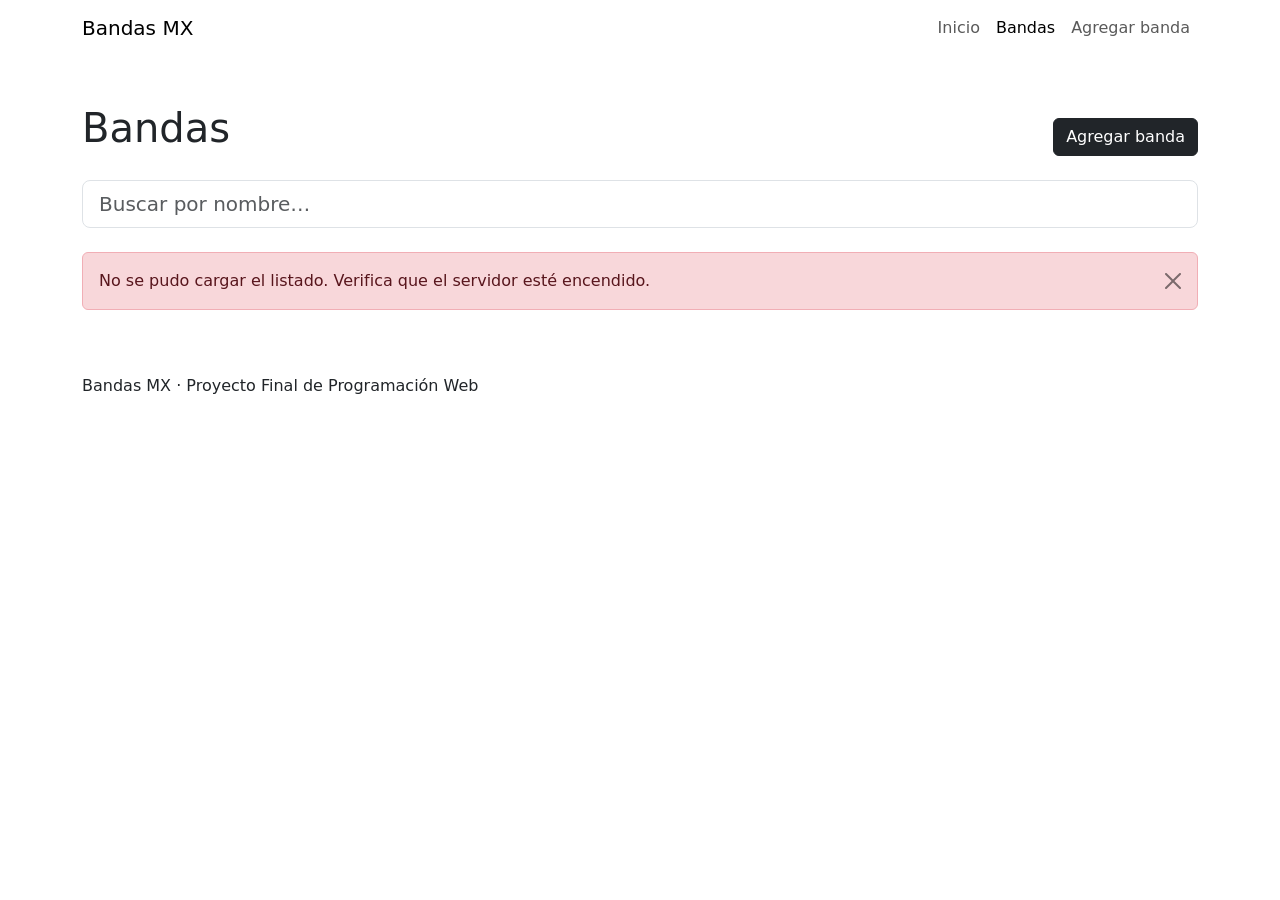
==== bandas.html @ 10dc594e "Listado de bandas con búsqueda por nombre y eliminación Co-Authored-By: Claude Opus 5.5 <noreply@ant" ====
<!DOCTYPE html>
<html lang="es">
<head>
  <meta charset="UTF-8">
  <meta name="viewport" content="width=device-width, initial-scale=1">
  <title>Bandas | Bandas MX</title>
  <link href="https://cdn.jsdelivr.net/npm/bootstrap@5.3.3/dist/css/bootstrap.min.css" rel="stylesheet">
  <link href="css/styles.css" rel="stylesheet">
</head>
<body>

  <header>
    <nav class="navbar navbar-expand-md bg-white">
      <div class="container">
        <a class="navbar-brand" href="index.html">Bandas MX</a>
        <button class="navbar-toggler" type="button" data-bs-toggle="collapse" data-bs-target="#menu"
                aria-controls="menu" aria-expanded="false" aria-label="Abrir menú">
          <span class="navbar-toggler-icon"></span>
        </button>
        <div class="collapse navbar-collapse" id="menu">
          <ul class="navbar-nav ms-auto">
            <li class="nav-item"><a class="nav-link" href="index.html">Inicio</a></li>
            <li class="nav-item"><a class="nav-link active" aria-current="page" href="bandas.html">Bandas</a></li>
            <li class="nav-item"><a class="nav-link" href="formulario.html">Agregar banda</a></li>
          </ul>
        </div>
      </div>
    </nav>
  </header>

  <main class="py-5">
    <div class="container">

      <div class="d-flex flex-wrap justify-content-between align-items-end gap-3 mb-4">
        <div>
          <h1 class="mb-1">Bandas</h1>
          <p class="texto-suave mb-0" id="contador">Cargando…</p>
        </div>
        <a href="formulario.html" class="btn btn-dark">Agregar banda</a>
      </div>

      <!-- Búsqueda por nombre -->
      <form role="search" class="mb-4" id="formBusqueda">
        <label for="busqueda" class="form-label visually-hidden">Buscar banda por nombre</label>
        <input type="search" id="busqueda" class="form-control form-control-lg"
               placeholder="Buscar por nombre…" autocomplete="off">
      </form>

      <div id="alertas"></div>

      <!-- Aquí se insertan las tarjetas con JavaScript -->
      <section class="row g-4" id="listaBandas" aria-live="polite"></section>

      <p class="texto-suave text-center py-5 d-none" id="sinResultados"></p>
    </div>
  </main>

  <!-- Modal de confirmación para eliminar -->
  <div class="modal fade" id="modalEliminar" tabindex="-1" aria-labelledby="tituloModalEliminar" aria-hidden="true">
    <div class="modal-dialog modal-dialog-centered">
      <div class="modal-content">
        <div class="modal-header">
          <h2 class="modal-title h5" id="tituloModalEliminar">Eliminar banda</h2>
          <button type="button" class="btn-close" data-bs-dismiss="modal" aria-label="Cerrar"></button>
        </div>
        <div class="modal-body">
          ¿Seguro que quieres eliminar <strong id="nombreEliminar"></strong>?
          Se borrarán también su foto y su discografía. Esta acción no se puede deshacer.
        </div>
        <div class="modal-footer">
          <button type="button" class="btn btn-outline-dark" data-bs-dismiss="modal">Cancelar</button>
          <button type="button" class="btn btn-danger" id="btnConfirmarEliminar">Eliminar</button>
        </div>
      </div>
    </div>
  </div>

  <footer class="py-4">
    <div class="container texto-suave">Bandas MX · Proyecto Final de Programación Web</div>
  </footer>

  <script src="https://cdn.jsdelivr.net/npm/bootstrap@5.3.3/dist/js/bootstrap.bundle.min.js"></script>
  <script src="js/comun.js"></script>
  <script src="js/bandas.js"></script>
</body>
</html>
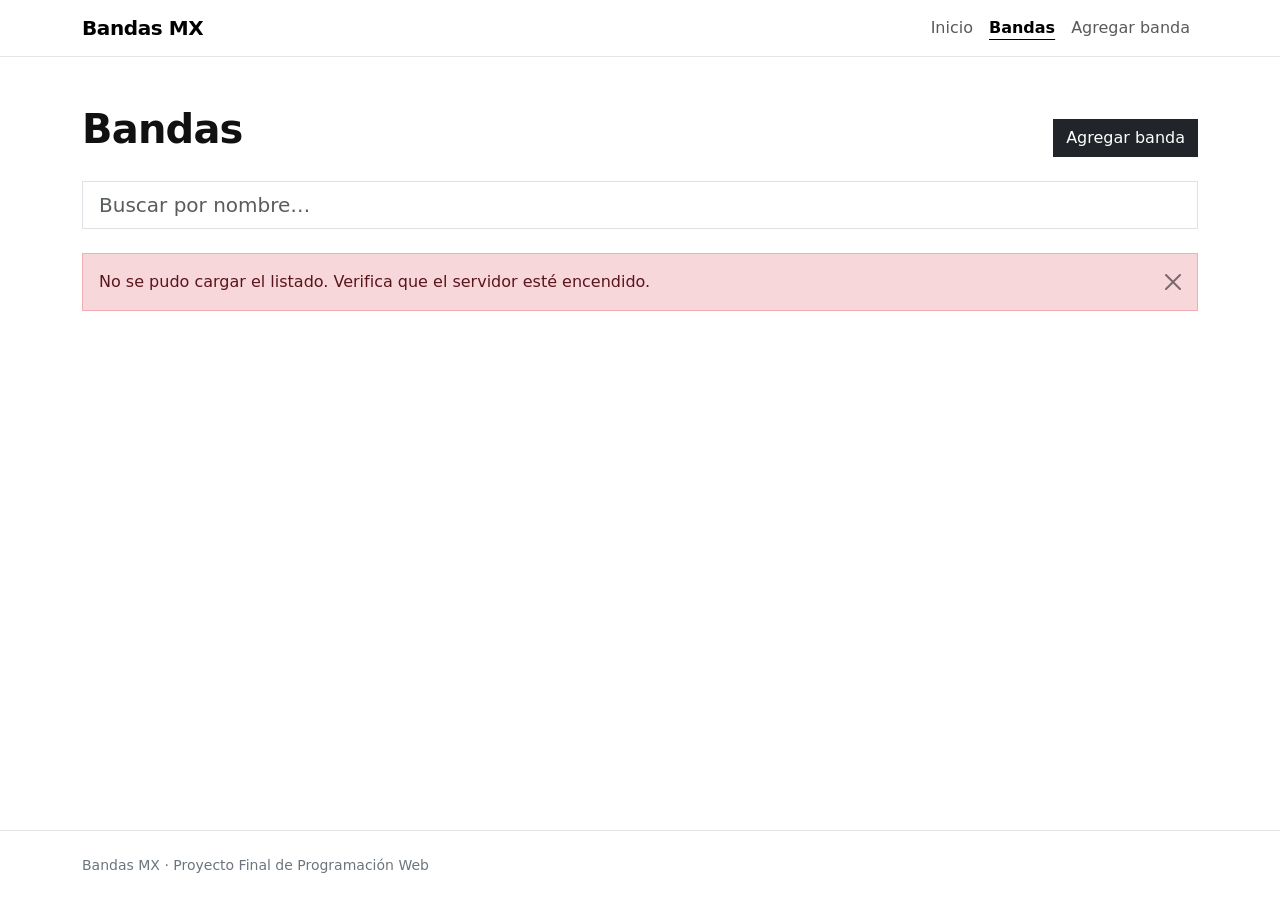
==== commit 61470c80: "Usar Bootstrap 5.3.3 local en lugar del CDN para que funcione sin internet Co-Authored-By: Claude Op" ====
--- a/bandas.html
+++ b/bandas.html
@@ -4,7 +4,7 @@
   <meta charset="UTF-8">
   <meta name="viewport" content="width=device-width, initial-scale=1">
   <title>Bandas | Bandas MX</title>
-  <link href="https://cdn.jsdelivr.net/npm/bootstrap@5.3.3/dist/css/bootstrap.min.css" rel="stylesheet">
+  <link href="css/bootstrap.min.css" rel="stylesheet">
   <link href="css/styles.css" rel="stylesheet">
 </head>
 <body>
@@ -79,7 +79,7 @@
     <div class="container texto-suave">Bandas MX · Proyecto Final de Programación Web</div>
   </footer>
 
-  <script src="https://cdn.jsdelivr.net/npm/bootstrap@5.3.3/dist/js/bootstrap.bundle.min.js"></script>
+  <script src="js/bootstrap.bundle.min.js"></script>
   <script src="js/comun.js"></script>
   <script src="js/bandas.js"></script>
 </body>
--- a/css/styles.css
+++ b/css/styles.css
@@ -0,0 +1,145 @@
+/* =========================================================
+   Bandas MX - Estilos propios (complementan a Bootstrap)
+   Diseño minimal: blanco, negro y grises.
+   ========================================================= */
+
+:root {
+  --color-texto: #111111;
+  --color-suave: #6c757d;
+  --color-borde: #e5e5e5;
+  --color-fondo: #ffffff;
+  --color-fondo-alt: #f7f7f7;
+}
+
+body {
+  background-color: var(--color-fondo);
+  color: var(--color-texto);
+  min-height: 100vh;
+  display: flex;
+  flex-direction: column;
+}
+
+main {
+  flex: 1;
+}
+
+/* ---------- Navegación ---------- */
+.navbar {
+  border-bottom: 1px solid var(--color-borde);
+}
+
+.navbar-brand {
+  font-weight: 700;
+  letter-spacing: -0.02em;
+}
+
+.navbar .nav-link.active {
+  font-weight: 600;
+  text-decoration: underline;
+  text-underline-offset: 6px;
+}
+
+/* ---------- Títulos ---------- */
+h1,
+h2 {
+  font-weight: 700;
+  letter-spacing: -0.02em;
+}
+
+.texto-suave {
+  color: var(--color-suave);
+}
+
+/* ---------- Inicio ---------- */
+.portada {
+  padding: 5rem 0 4rem;
+}
+
+.portada h1 {
+  font-size: clamp(2.5rem, 7vw, 4.5rem);
+  line-height: 1;
+}
+
+.paso {
+  border-top: 1px solid var(--color-texto);
+  padding-top: 1rem;
+}
+
+/* ---------- Tarjetas del listado ---------- */
+.tarjeta-banda {
+  border: 1px solid var(--color-borde);
+  border-radius: 0;
+  transition: border-color 0.15s ease;
+}
+
+.tarjeta-banda:hover {
+  border-color: var(--color-texto);
+}
+
+.foto-banda {
+  aspect-ratio: 1 / 1;
+  object-fit: cover;
+  width: 100%;
+  background-color: var(--color-fondo-alt);
+}
+
+.etiqueta {
+  display: inline-block;
+  font-size: 0.75rem;
+  text-transform: uppercase;
+  letter-spacing: 0.06em;
+  border: 1px solid var(--color-texto);
+  padding: 0.1rem 0.5rem;
+}
+
+/* ---------- Detalle ---------- */
+.foto-detalle {
+  width: 100%;
+  aspect-ratio: 1 / 1;
+  object-fit: cover;
+  background-color: var(--color-fondo-alt);
+}
+
+.lista-discos li {
+  display: flex;
+  justify-content: space-between;
+  gap: 1rem;
+  padding: 0.6rem 0;
+  border-bottom: 1px solid var(--color-borde);
+}
+
+.lista-discos .anio {
+  color: var(--color-suave);
+  font-variant-numeric: tabular-nums;
+}
+
+/* ---------- Formularios ---------- */
+.form-control,
+.btn,
+.alert,
+.modal-content {
+  border-radius: 0;
+}
+
+.form-control:focus {
+  border-color: var(--color-texto);
+  box-shadow: none;
+}
+
+.form-label {
+  font-weight: 600;
+  font-size: 0.9rem;
+}
+
+.foto-actual {
+  width: 96px;
+  height: 96px;
+  object-fit: cover;
+  border: 1px solid var(--color-borde);
+}
+
+/* ---------- Pie de página ---------- */
+footer {
+  border-top: 1px solid var(--color-borde);
+  font-size: 0.875rem;
+}
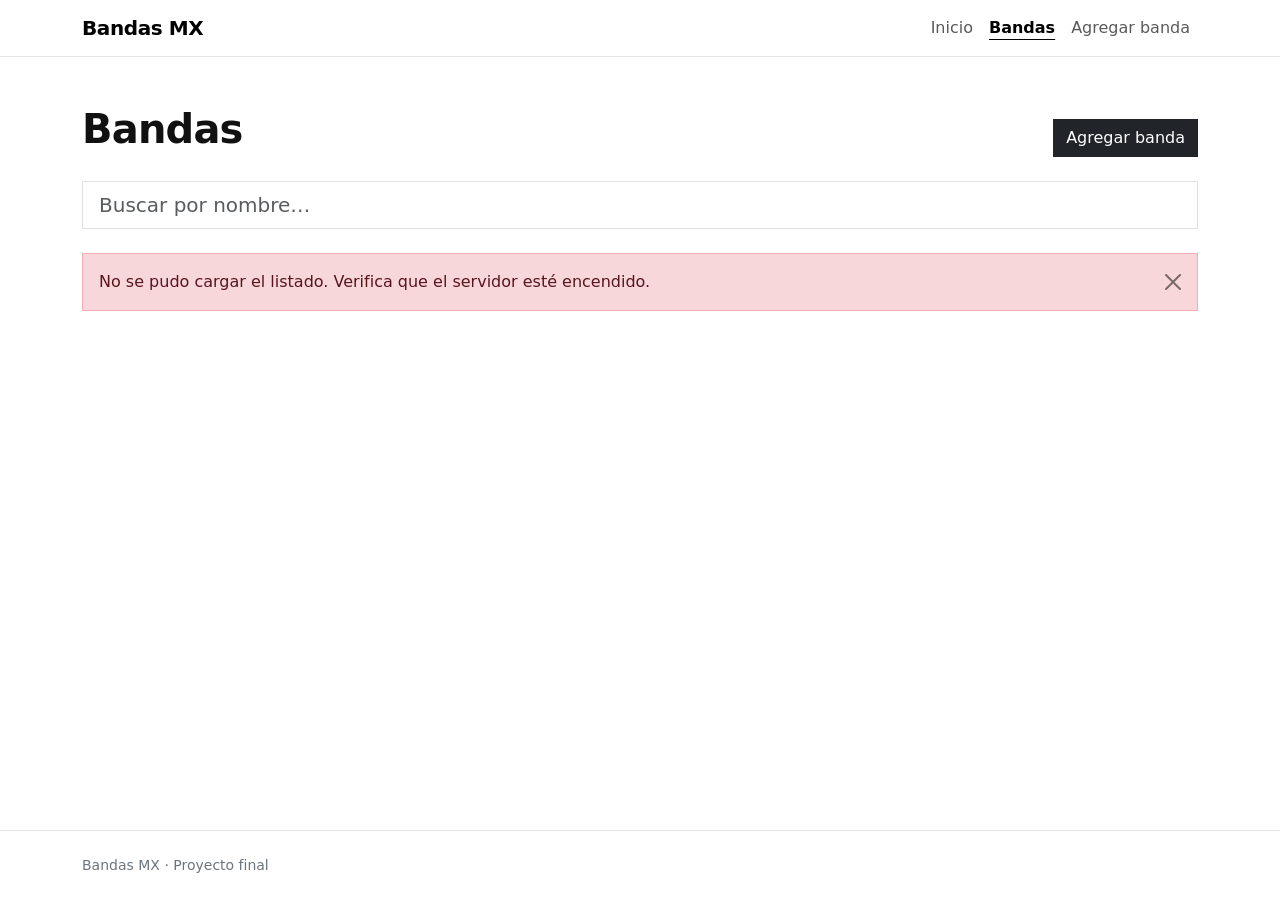
==== commit 3330e27e: "ultimo commit" ====
--- a/bandas.html
+++ b/bandas.html
@@ -39,7 +39,6 @@
         <a href="formulario.html" class="btn btn-dark">Agregar banda</a>
       </div>
 
-      <!-- Búsqueda por nombre -->
       <form role="search" class="mb-4" id="formBusqueda">
         <label for="busqueda" class="form-label visually-hidden">Buscar banda por nombre</label>
         <input type="search" id="busqueda" class="form-control form-control-lg"
@@ -48,14 +47,12 @@
 
       <div id="alertas"></div>
 
-      <!-- Aquí se insertan las tarjetas con JavaScript -->
       <section class="row g-4" id="listaBandas" aria-live="polite"></section>
 
       <p class="texto-suave text-center py-5 d-none" id="sinResultados"></p>
     </div>
   </main>
 
-  <!-- Modal de confirmación para eliminar -->
   <div class="modal fade" id="modalEliminar" tabindex="-1" aria-labelledby="tituloModalEliminar" aria-hidden="true">
     <div class="modal-dialog modal-dialog-centered">
       <div class="modal-content">
@@ -76,7 +73,7 @@
   </div>
 
   <footer class="py-4">
-    <div class="container texto-suave">Bandas MX · Proyecto Final de Programación Web</div>
+    <div class="container texto-suave">Bandas MX · Proyecto final</div>
   </footer>
 
   <script src="js/bootstrap.bundle.min.js"></script>
